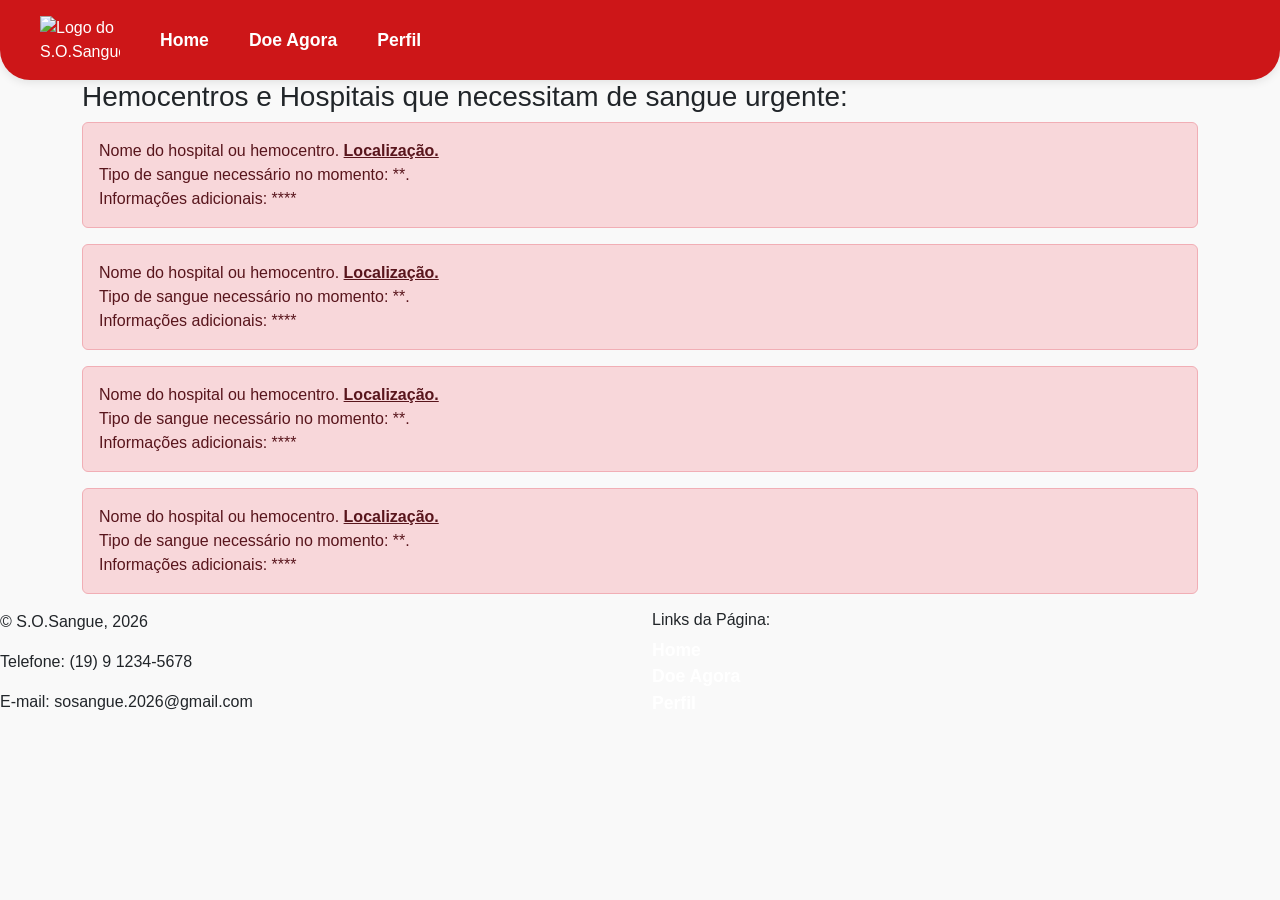
==== doe_agora_doador.html @ 07c81365 "Add initial HTML structure for doe_agora_doador page" ====
<!DOCTYPE html>
<html lang="pt-br">
<head>
    <link href="https://cdn.jsdelivr.net/npm/bootstrap@5.3.8/dist/css/bootstrap.min.css" rel="stylesheet" integrity="sha384-sRIl4kxILFvY47J16cr9ZwB07vP4J8+LH7qKQnuqkuIAvNWLzeN8tE5YBujZqJLB" crossorigin="anonymous">
    <meta charset="UTF-8">
    <link rel="stylesheet" href="css/style.css">
    <meta name="viewport" content="width=device-width, initial-scale=1.0">
    <title>SOSangue</title>
    <link rel="shortcut icon" href="Logo2.1png.png" type="image/png">
    

    
</head>
<body>

  <nav>
    <img rsc="Logo2.0.jpeg" alt="Logo do S.O.Sangue" width="80px">
    <a class="nav-link" href="index.html">Home</a>
    <a class="nav-link" href="doe_agora_doador.html">Doe Agora</a>
    <a class="nav-link" href="#">Perfil</a>
  
  </nav>

  <div class="col-12">
    <div class="container">
      <h3>Hemocentros e Hospitais que necessitam de sangue urgente:</h3>
      <div class="alert alert-danger" role="alert">
        Nome do hospital ou hemocentro. <a href="#" class="alert-link">Localização.</a><br>Tipo de sangue necessário no momento: **.<br>Informações adicionais: ****
      </div>

      <div class="alert alert-danger" role="alert">
        Nome do hospital ou hemocentro. <a href="#" class="alert-link">Localização.</a><br>Tipo de sangue necessário no momento: **.<br>Informações adicionais: ****
      </div>

      <div class="alert alert-danger" role="alert">
        Nome do hospital ou hemocentro. <a href="#" class="alert-link">Localização.</a><br>Tipo de sangue necessário no momento: **.<br>Informações adicionais: ****
      </div>

      <div class="alert alert-danger" role="alert">
        Nome do hospital ou hemocentro. <a href="#" class="alert-link">Localização.</a><br>Tipo de sangue necessário no momento: **.<br>Informações adicionais: ****
      </div>
    </div>
  </div>

<footer>
    <div class="row">
      <div class="col-md-6 col-ms-12">
        <p>&copy; S.O.Sangue, 2026</p>
        <p>Telefone: (19) 9 1234-5678</p>
        <p>E-mail: sosangue.2026@gmail.com</p>
      </div>

      <div class="col-md-6 col-ms-12">
        <h6>Links da Página:</h6>
        <a class="nav-link" href="index.html">Home</a>
        <a class="nav-link" href="doe_agora_doador.html">Doe Agora</a>
        <a class="nav-link" href="#">Perfil</a>
      </div>

    </div>
    
  </footer>


<script src="https://cdn.jsdelivr.net/npm/bootstrap@5.3.8/dist/js/bootstrap.bundle.min.js" integrity="sha384-FKyoEForCGlyvwx9Hj09JcYn3nv7wiPVlz7YYwJrWVcXK/BmnVDxM+D2scQbITxI" crossorigin="anonymous"></script>
</body>
</html>
---- css/style.css ----
:root {
    --primary: #CD1618;
    --primary-dark: #b71c1c;
    --secondary: #2c3e50;
    --bg-light: #F9F9F9;
    --white: #ffffff;
    --radius: 12px;
    --shadow: 0 4px 12px rgba(0, 0, 0, 0.1);
}

* {
    margin: 0;
    padding: 0;
    box-sizing: border-box;
}

body {
    font-family: 'Inter', sans-serif;
    background-color: var(--bg-light);
    height: 100vh;
    display: flex;
    flex-direction: column;
    overflow: hidden;
}

nav {
    background-color: var(--primary);
    color: var(--white);
    height: 80px;
    border-radius: 0 0 30px 30px;
    display: flex;
    align-items: center;
    padding: 0 40px;
    gap: 40px;
    z-index: 1000;
    box-shadow: 0 2px 10px rgba(0, 0, 0, 0.1);
}

.nav-link {
    color: var(--white);
    text-decoration: none;
    font-weight: 600;
    font-size: 1.1rem;
    transition: opacity 0.2s;
}

.nav-link:hover {
    opacity: 0.8;
    color: var(--white);
}

.main-wrapper {
    flex: 1;
    overflow: hidden;
}

#map {
    width: 100%;
    height: 100%;
    z-index: 1;
}

.sidebar-right {
    background: white;
    box-shadow: -2px 0 10px rgba(0, 0, 0, 0.05);
    z-index: 10;
    overflow-y: auto;
}

/* Info Overlay customizado para o novo layout */
.info-overlay {
    position: absolute;
    bottom: 20px;
    left: 20px;
    z-index: 900;
    transform: translateY(200%);
    transition: transform 0.4s cubic-bezier(0.4, 0, 0.2, 1);
}

.info-card {
    width: 320px;
    background-color: var(--white);
    padding: 24px;
    border-radius: var(--radius);
    box-shadow: 0 8px 30px rgba(0, 0, 0, 0.15);
    border-top: 5px solid var(--primary);
}

.info-card h3 {
    font-size: 1.2rem;
    font-weight: 700;
    color: var(--secondary);
    margin-bottom: 8px;
}

.distance {
    font-size: 0.9rem;
    color: #666;
    margin-bottom: 16px;
}

.blood-needs {
    display: flex;
    flex-wrap: wrap;
    gap: 8px;
    margin-bottom: 20px;
}

.tag {
    background-color: #f0f0f0;
    padding: 6px 10px;
    border-radius: 8px;
    font-size: 0.85rem;
    font-weight: 700;
}

.tag.urgent {
    background-color: #fee2e2;
    color: var(--primary);
}

.btn-outline {
    width: 100%;
    padding: 12px;
    background: none;
    border: 2px solid var(--primary);
    color: var(--primary);
    border-radius: 8px;
    font-weight: 700;
    cursor: pointer;
    transition: all 0.2s;
}

.btn-outline:hover {
    background-color: var(--primary);
    color: white;
}

/* Accordion Customization */
.accordion-item {
    border: none;
    margin-bottom: 10px;
    border-radius: 12px !important;
    overflow: hidden;
    box-shadow: 0 2px 5px rgba(0, 0, 0, 0.05);
}

.accordion-button {
    font-weight: 600;
    color: var(--secondary);
}

.accordion-button:not(.collapsed) {
    background-color: #fdf2f2;
    color: var(--primary);
}

.accordion-button:focus {
    box-shadow: none;
    border-color: rgba(205, 22, 24, 0.1);
}

.form-select {
    border-radius: 8px;
    border: 1px solid #ddd;
    padding: 10px;
}

.form-select:focus {
    border-color: var(--primary);
    box-shadow: 0 0 0 0.25rem rgba(205, 22, 24, 0.1);
}

/* Scrollbar */
.sidebar-right::-webkit-scrollbar {
    width: 6px;
}

.sidebar-right::-webkit-scrollbar-track {
    background: #f1f1f1;
}

.sidebar-right::-webkit-scrollbar-thumb {
    background: #ccc;
    border-radius: 10px;
}

.sidebar-right::-webkit-scrollbar-thumb:hover {
    background: #999;
}

@media (max-width: 768px) {
    body {
        overflow-y: auto;
    }

    .main-wrapper,
    .row {
        height: auto;
    }

    #map {
        height: 400px;
    }

    nav {
        gap: 20px;
        padding: 0 20px;
    }
}
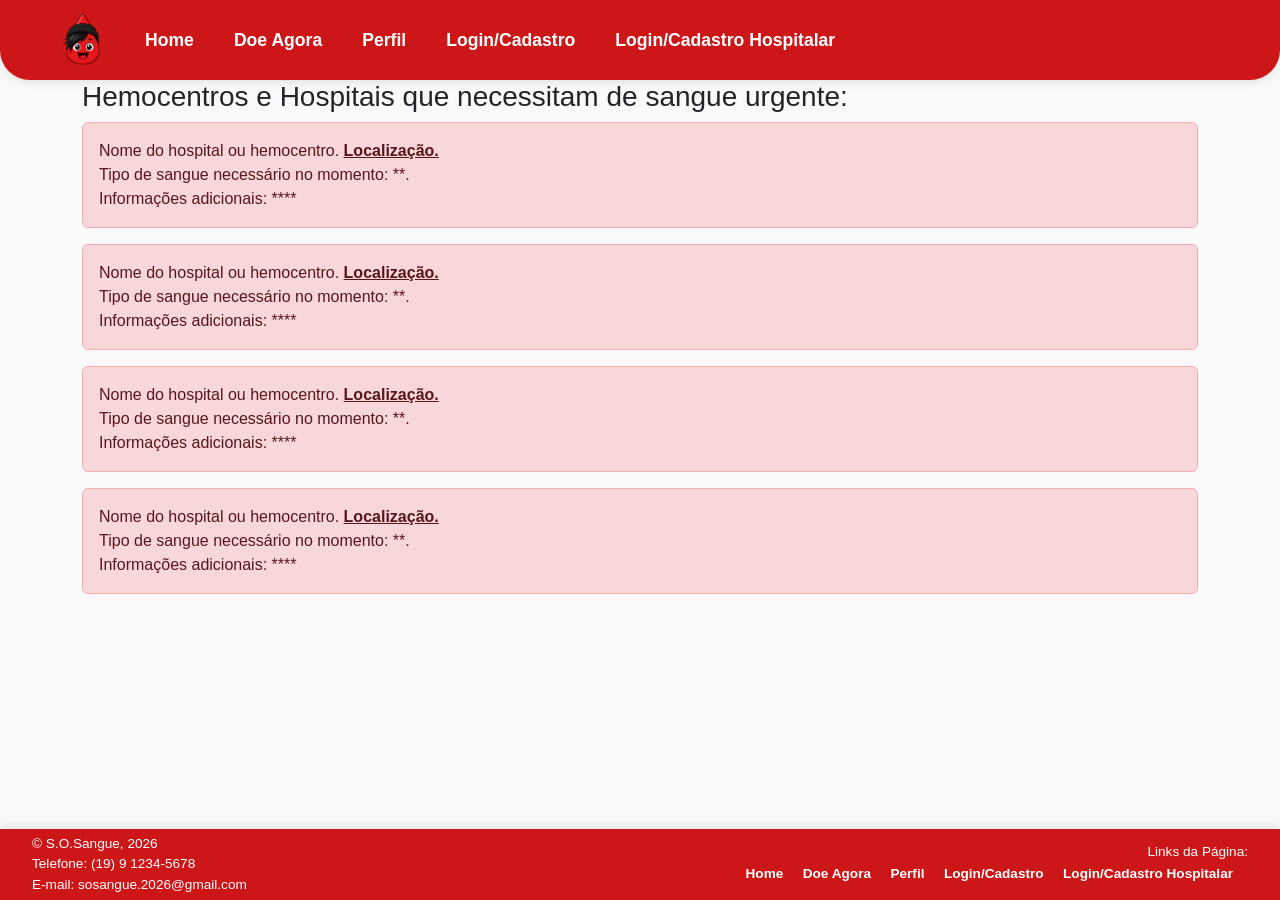
==== commit 6eb35ebf: "feat: standardizing responsive layout, compacting footers and adding edit form to profile" ====
--- a/doe_agora_doador.html
+++ b/doe_agora_doador.html
@@ -6,7 +6,7 @@
     <link rel="stylesheet" href="css/style.css">
     <meta name="viewport" content="width=device-width, initial-scale=1.0">
     <title>SOSangue</title>
-    <link rel="shortcut icon" href="Logo2.1png.png" type="image/png">
+    <link rel="shortcut icon" href="icon2.png" type="image/x-icon">
     
 
     
@@ -14,11 +14,12 @@
 <body>
 
   <nav>
-    <img rsc="Logo2.0.jpeg" alt="Logo do S.O.Sangue" width="80px">
-    <a class="nav-link" href="index.html">Home</a>
-    <a class="nav-link" href="doe_agora_doador.html">Doe Agora</a>
-    <a class="nav-link" href="#">Perfil</a>
-  
+      <img src="img/icon2.png" alt="Logo do S.O.Sangue" style="height: 60px; margin-left: 20px;">
+      <a class="nav-link" href="index.html">Home</a>
+      <a class="nav-link" href="doe_agora_doador.html">Doe Agora</a>
+      <a class="nav-link" href="profile.html">Perfil</a>
+      <a class="nav-link" href="login.html">Login/Cadastro</a>
+      <a class="nav-link" href="loginHospital.html">Login/Cadastro Hospitalar</a>
   </nav>
 
   <div class="col-12">
@@ -42,23 +43,24 @@
     </div>
   </div>
 
-<footer>
-    <div class="row">
-      <div class="col-md-6 col-ms-12">
+  <footer>
+    <div class="row m-0 align-items-center">
+      <div class="col-12 col-md-6 text-center text-md-start mb-1 mb-md-0">
         <p>&copy; S.O.Sangue, 2026</p>
         <p>Telefone: (19) 9 1234-5678</p>
         <p>E-mail: sosangue.2026@gmail.com</p>
       </div>
 
-      <div class="col-md-6 col-ms-12">
+      <div class="col-12 col-md-6 text-center text-md-end">
         <h6>Links da Página:</h6>
         <a class="nav-link" href="index.html">Home</a>
         <a class="nav-link" href="doe_agora_doador.html">Doe Agora</a>
-        <a class="nav-link" href="#">Perfil</a>
+        <a class="nav-link" href="profile.html">Perfil</a>
+        <a class="nav-link" href="login.html">Login/Cadastro</a>
+        <a class="nav-link" href="loginHospital.html">Login/Cadastro Hospitalar</a>
       </div>
 
     </div>
-    
   </footer>
 
 
--- a/css/style.css
+++ b/css/style.css
@@ -49,6 +49,39 @@
     color: var(--white);
 }
 
+footer {
+    background-color: var(--primary);
+    color: var(--white);
+    padding: 5px 20px;
+    margin-top: auto;
+    z-index: 1000;
+    position: relative;
+    box-shadow: 0 -2px 10px rgba(0, 0, 0, 0.1);
+}
+
+footer h6,
+footer p,
+footer a.nav-link {
+    color: var(--white) !important;
+}
+
+footer p,
+footer h6 {
+    margin-bottom: 0px;
+    font-size: 0.85rem;
+}
+
+footer a.nav-link {
+    padding: 0;
+    font-size: 0.85rem;
+    display: inline-block;
+    margin-right: 15px;
+}
+
+footer a.nav-link:hover {
+    opacity: 0.8;
+}
+
 .main-wrapper {
     flex: 1;
     overflow: hidden;
@@ -67,7 +100,6 @@
     overflow-y: auto;
 }
 
-/* Info Overlay customizado para o novo layout */
 .info-overlay {
     position: absolute;
     bottom: 20px;
@@ -192,6 +224,7 @@
 @media (max-width: 768px) {
     body {
         overflow-y: auto;
+        height: auto;
     }
 
     .main-wrapper,
@@ -204,7 +237,19 @@
     }
 
     nav {
-        gap: 20px;
-        padding: 0 20px;
+        flex-direction: column;
+        height: auto;
+        padding: 15px;
+        gap: 15px;
+        border-radius: 0 0 15px 15px;
+        text-align: center;
+    }
+
+    nav img {
+        margin: 0 auto !important;
+    }
+
+    footer {
+        padding: 5px 10px;
     }
 }
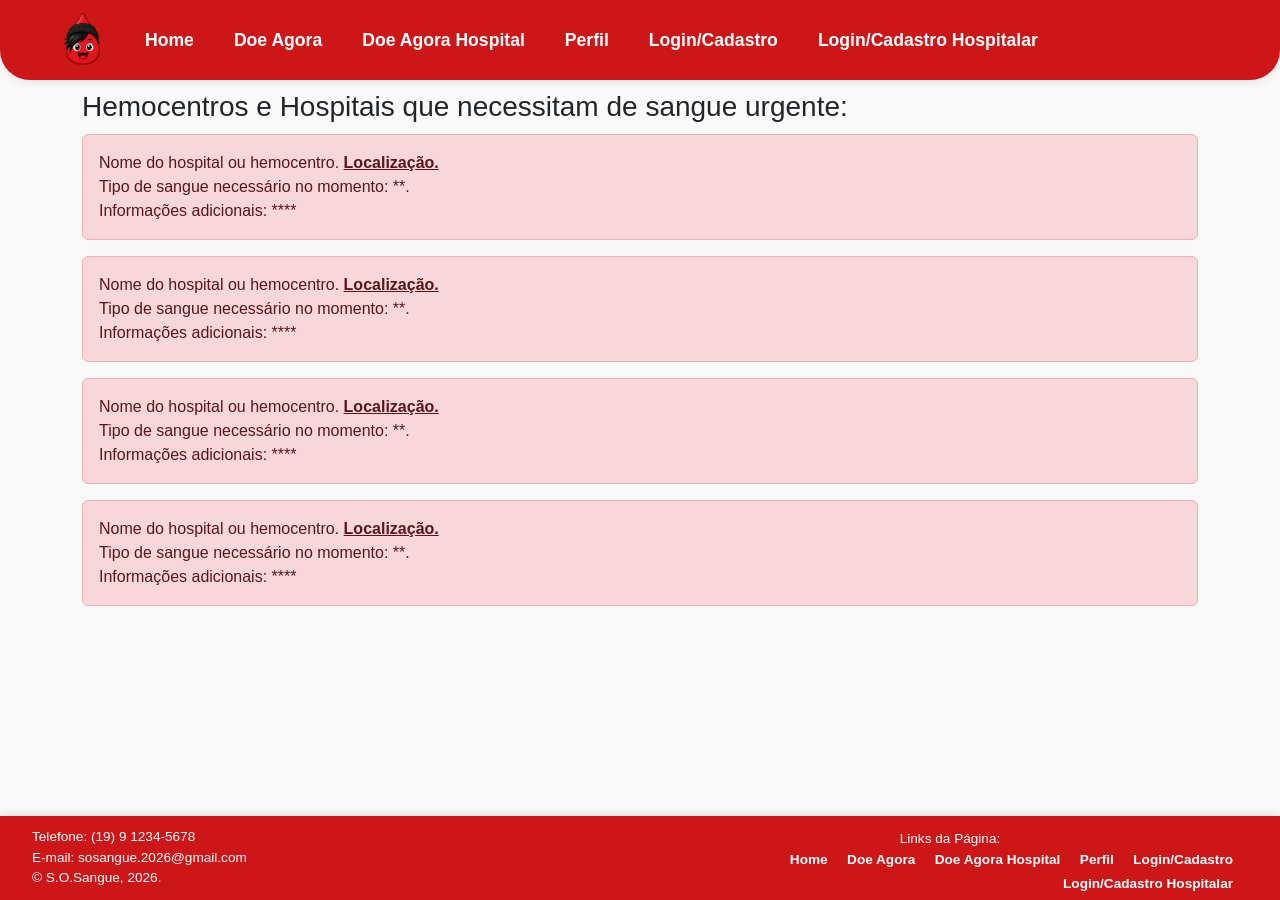
==== commit 1517ed78: "Update links and footer content in HTML file" ====
--- a/doe_agora_doador.html
+++ b/doe_agora_doador.html
@@ -6,7 +6,7 @@
     <link rel="stylesheet" href="css/style.css">
     <meta name="viewport" content="width=device-width, initial-scale=1.0">
     <title>SOSangue</title>
-    <link rel="shortcut icon" href="icon2.png" type="image/x-icon">
+    <link rel="shortcut icon" href="IMG/" type="image/x-icon">
     
 
     
@@ -17,6 +17,7 @@
       <img src="img/icon2.png" alt="Logo do S.O.Sangue" style="height: 60px; margin-left: 20px;">
       <a class="nav-link" href="index.html">Home</a>
       <a class="nav-link" href="doe_agora_doador.html">Doe Agora</a>
+      <a class="nav-link" href="doe_agora_receptor.html">Doe Agora Hospital</a>
       <a class="nav-link" href="profile.html">Perfil</a>
       <a class="nav-link" href="login.html">Login/Cadastro</a>
       <a class="nav-link" href="loginHospital.html">Login/Cadastro Hospitalar</a>
@@ -24,7 +25,7 @@
 
   <div class="col-12">
     <div class="container">
-      <h3>Hemocentros e Hospitais que necessitam de sangue urgente:</h3>
+      <h3 style=" margin-top: 10px; margin-bottom: 10px;">Hemocentros e Hospitais que necessitam de sangue urgente:</h3>
       <div class="alert alert-danger" role="alert">
         Nome do hospital ou hemocentro. <a href="#" class="alert-link">Localização.</a><br>Tipo de sangue necessário no momento: **.<br>Informações adicionais: ****
       </div>
@@ -45,22 +46,22 @@
 
   <footer>
     <div class="row m-0 align-items-center">
-      <div class="col-12 col-md-6 text-center text-md-start mb-1 mb-md-0">
-        <p>&copy; S.O.Sangue, 2026</p>
-        <p>Telefone: (19) 9 1234-5678</p>
-        <p>E-mail: sosangue.2026@gmail.com</p>
-      </div>
+            <div class="col-12 col-md-6 text-center text-md-start mb-1 mb-md-0">
+                <p>Telefone: (19) 9 1234-5678</p>
+                <p>E-mail: sosangue.2026@gmail.com</p>
+                <p>&copy; S.O.Sangue, 2026.</p>
+            </div>
 
-      <div class="col-12 col-md-6 text-center text-md-end">
-        <h6>Links da Página:</h6>
-        <a class="nav-link" href="index.html">Home</a>
-        <a class="nav-link" href="doe_agora_doador.html">Doe Agora</a>
-        <a class="nav-link" href="profile.html">Perfil</a>
-        <a class="nav-link" href="login.html">Login/Cadastro</a>
-        <a class="nav-link" href="loginHospital.html">Login/Cadastro Hospitalar</a>
-      </div>
-
-    </div>
+            <div class="col-12 col-md-6 text-center text-md-end" style="margin-top: 10px;">
+                <h6 style="text-align: center;">Links da Página:</h6>
+                <a class="nav-link" href="index.html">Home</a>
+                <a class="nav-link" href="doe_agora_doador.html">Doe Agora</a>
+                <a class="nav-link" href="doe_agora_receptor.html">Doe Agora Hospital</a>
+                <a class="nav-link" href="profile.html">Perfil</a>
+                <a class="nav-link" href="login.html">Login/Cadastro</a>
+                <a class="nav-link" href="loginHospital.html">Login/Cadastro Hospitalar</a>
+            </div>
+        </div>
   </footer>
 
 
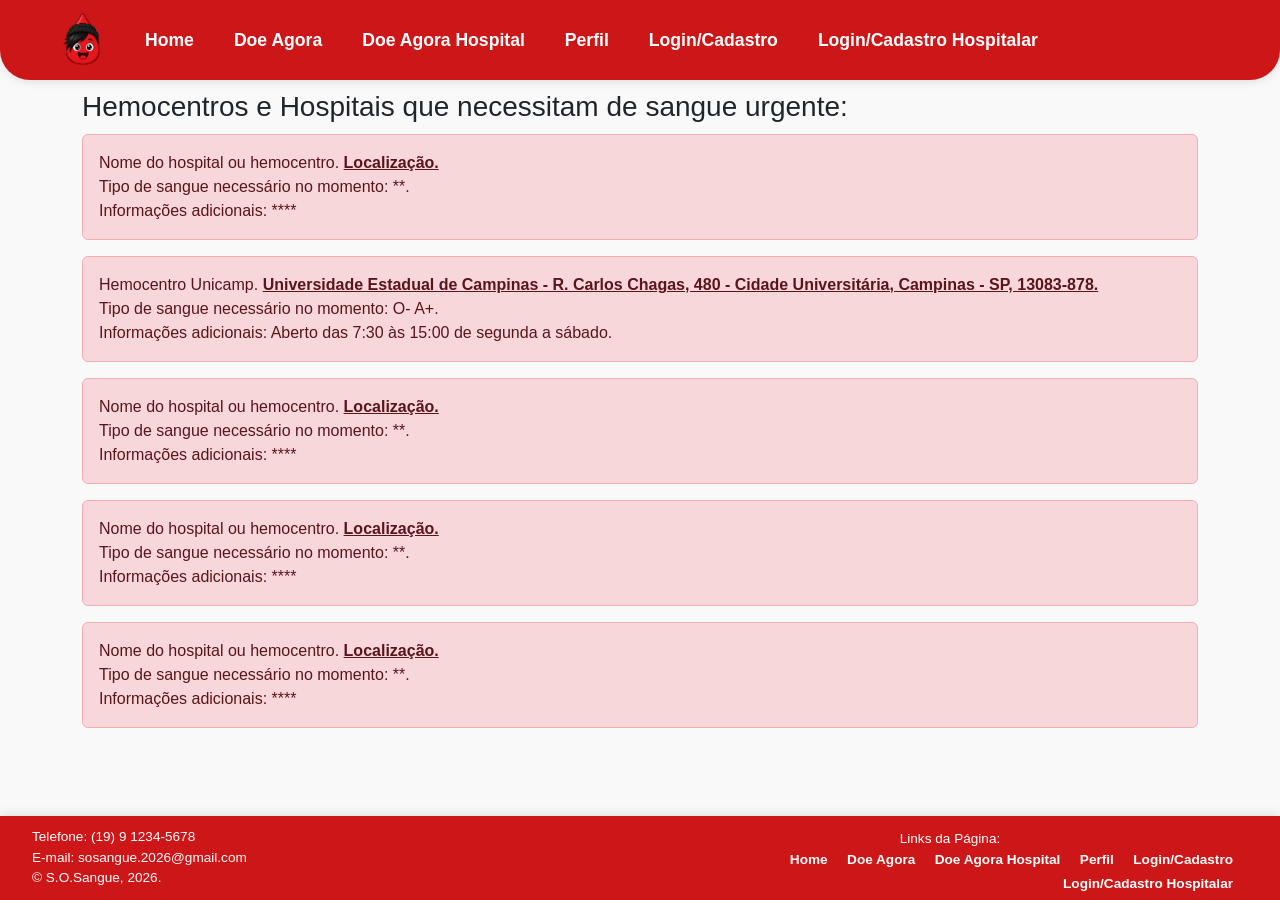
==== commit 9132e7f0: "Add Hemocentro Unicamp details to the alert section Added information about Hemocentro Unicamp inclu" ====
--- a/doe_agora_doador.html
+++ b/doe_agora_doador.html
@@ -6,7 +6,7 @@
     <link rel="stylesheet" href="css/style.css">
     <meta name="viewport" content="width=device-width, initial-scale=1.0">
     <title>SOSangue</title>
-    <link rel="shortcut icon" href="IMG/" type="image/x-icon">
+      <link rel="shortcut icon" href="img/icon2.png" type="image/x-icon">
     
 
     
@@ -28,6 +28,10 @@
       <h3 style=" margin-top: 10px; margin-bottom: 10px;">Hemocentros e Hospitais que necessitam de sangue urgente:</h3>
       <div class="alert alert-danger" role="alert">
         Nome do hospital ou hemocentro. <a href="#" class="alert-link">Localização.</a><br>Tipo de sangue necessário no momento: **.<br>Informações adicionais: ****
+      </div>
+
+        <div class="alert alert-danger" role="alert">
+        Hemocentro Unicamp. <a href="https://maps.app.goo.gl/GrVfQFsus9zcfKPs9" class="alert-link">Universidade Estadual de Campinas - R. Carlos Chagas, 480 - Cidade Universitária, Campinas - SP, 13083-878.</a><br>Tipo de sangue necessário no momento: O- A+.<br>Informações adicionais: Aberto das 7:30 às 15:00 de segunda a sábado.
       </div>
 
       <div class="alert alert-danger" role="alert">
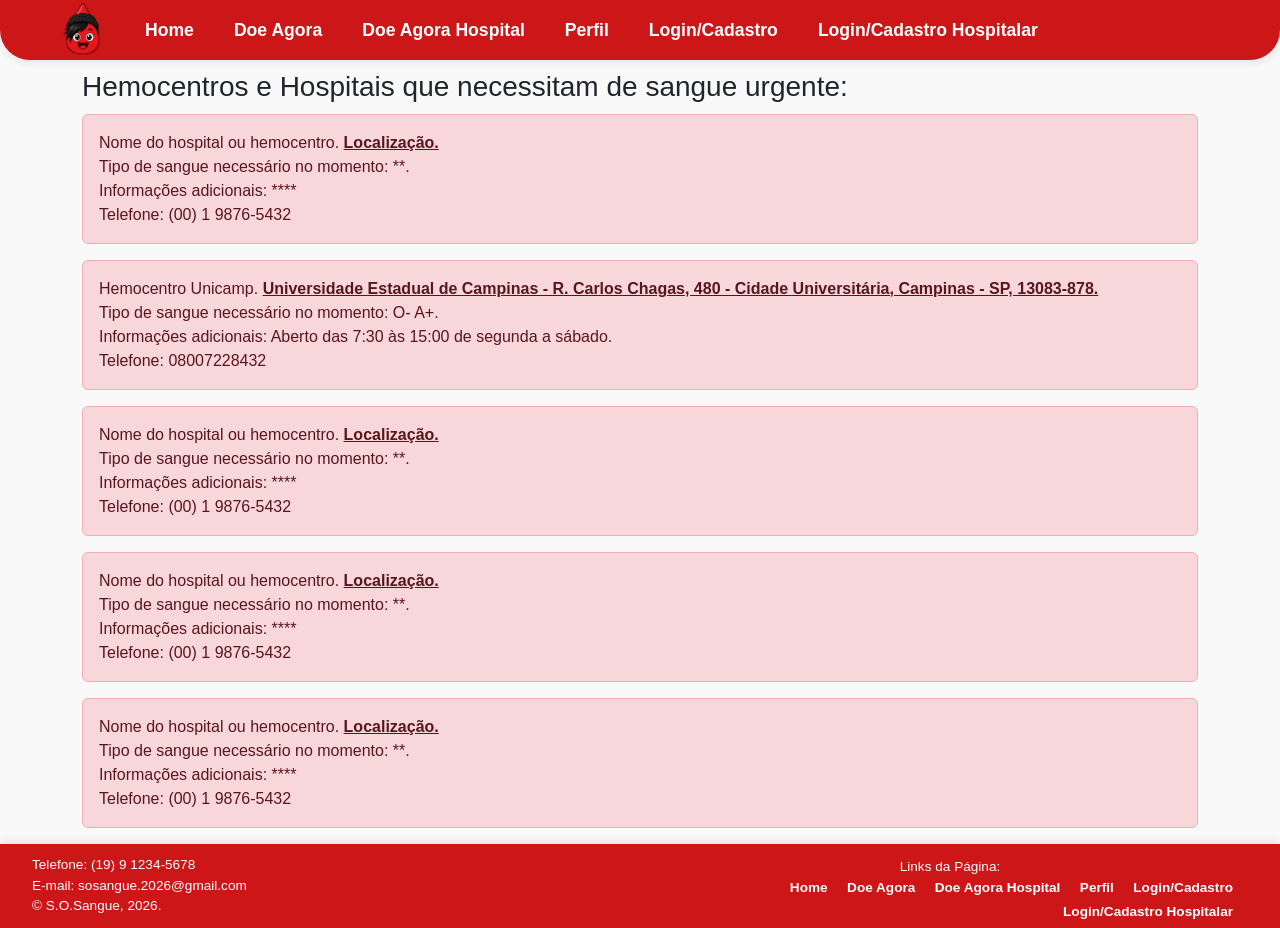
==== commit 88087607: "Add phone numbers to blood donation alerts" ====
--- a/doe_agora_doador.html
+++ b/doe_agora_doador.html
@@ -27,23 +27,23 @@
     <div class="container">
       <h3 style=" margin-top: 10px; margin-bottom: 10px;">Hemocentros e Hospitais que necessitam de sangue urgente:</h3>
       <div class="alert alert-danger" role="alert">
-        Nome do hospital ou hemocentro. <a href="#" class="alert-link">Localização.</a><br>Tipo de sangue necessário no momento: **.<br>Informações adicionais: ****
+        Nome do hospital ou hemocentro. <a href="#" class="alert-link">Localização.</a><br>Tipo de sangue necessário no momento: **.<br>Informações adicionais: ****<br>Telefone: (00) 1 9876-5432
       </div>
 
         <div class="alert alert-danger" role="alert">
-        Hemocentro Unicamp. <a href="https://maps.app.goo.gl/GrVfQFsus9zcfKPs9" class="alert-link">Universidade Estadual de Campinas - R. Carlos Chagas, 480 - Cidade Universitária, Campinas - SP, 13083-878.</a><br>Tipo de sangue necessário no momento: O- A+.<br>Informações adicionais: Aberto das 7:30 às 15:00 de segunda a sábado.
+        Hemocentro Unicamp. <a href="https://maps.app.goo.gl/GrVfQFsus9zcfKPs9" class="alert-link">Universidade Estadual de Campinas - R. Carlos Chagas, 480 - Cidade Universitária, Campinas - SP, 13083-878.</a><br>Tipo de sangue necessário no momento: O- A+.<br>Informações adicionais: Aberto das 7:30 às 15:00 de segunda a sábado.<br>Telefone: 08007228432
       </div>
 
       <div class="alert alert-danger" role="alert">
-        Nome do hospital ou hemocentro. <a href="#" class="alert-link">Localização.</a><br>Tipo de sangue necessário no momento: **.<br>Informações adicionais: ****
+        Nome do hospital ou hemocentro. <a href="#" class="alert-link">Localização.</a><br>Tipo de sangue necessário no momento: **.<br>Informações adicionais: ****<br>Telefone: (00) 1 9876-5432
       </div>
 
       <div class="alert alert-danger" role="alert">
-        Nome do hospital ou hemocentro. <a href="#" class="alert-link">Localização.</a><br>Tipo de sangue necessário no momento: **.<br>Informações adicionais: ****
+        Nome do hospital ou hemocentro. <a href="#" class="alert-link">Localização.</a><br>Tipo de sangue necessário no momento: **.<br>Informações adicionais: ****<br>Telefone: (00) 1 9876-5432
       </div>
 
       <div class="alert alert-danger" role="alert">
-        Nome do hospital ou hemocentro. <a href="#" class="alert-link">Localização.</a><br>Tipo de sangue necessário no momento: **.<br>Informações adicionais: ****
+        Nome do hospital ou hemocentro. <a href="#" class="alert-link">Localização.</a><br>Tipo de sangue necessário no momento: **.<br>Informações adicionais: ****<br>Telefone: (00) 1 9876-5432
       </div>
     </div>
   </div>
